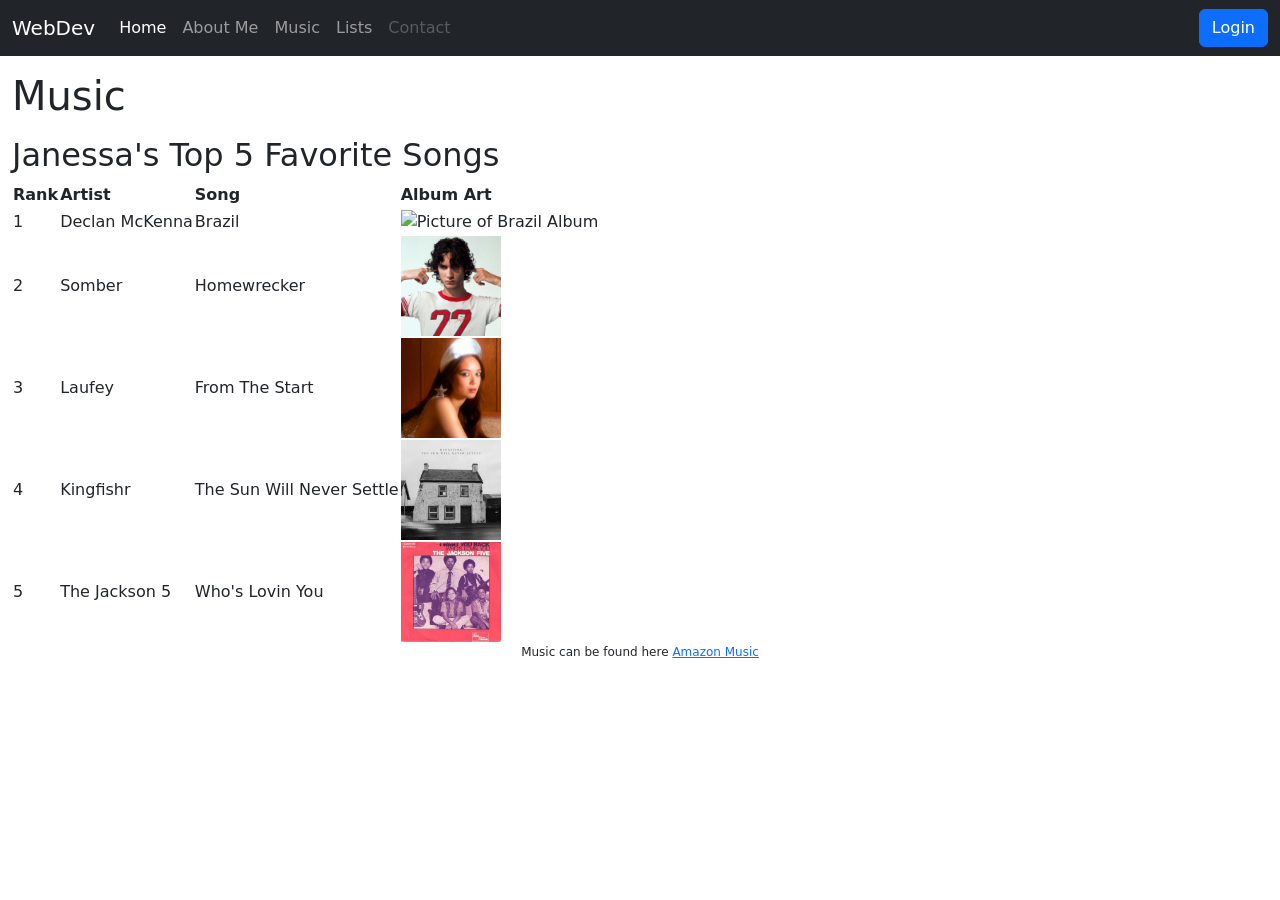
==== Version 3/user50/music.html @ d679749d "Day 10 Activity 1.3a Let's Table This Conversation My top 5 songs, names, and images assignment in v" ====
<!DOCTYPE html>
<html lang="en">
<!--Version 3.0
        Name:
        Date Completed:
    -->

<head>

    <title>Music for Web Dev User ## </title>

    <!-- Meta -->
    <meta charset="utf-8">
    <meta http-equiv="X-UA-Compatible" content="IE=edge">
    <meta name="viewport" content="width=device-width, initial-scale=1, shrink-to-fit=no">
    <meta name="description" content="SHS WebDev Version 3.0 - My Favorite Music">

    <!-- CSS -->
    <!-- Bootstrap -->
    <link rel="stylesheet" href="https://cdnjs.cloudflare.com/ajax/libs/bootstrap/5.3.2/css/bootstrap.css">
    <!-- Font Awesome -->
    <link rel="stylesheet" href="https://cdnjs.cloudflare.com/ajax/libs/font-awesome/6.5.1/css/all.min.css">
    <!-- Animate -->
    <link rel="stylesheet" href="https://cdnjs.cloudflare.com/ajax/libs/animate.css/3.7.2/animate.min.css">
    <!-- Custom -->
    <link rel="stylesheet" href="">

    <!-- JavaScript -->
    <!-- These are needed to get the responsive menu to work -->
    <script src="https://cdnjs.cloudflare.com/ajax/libs/jquery/3.7.1/jquery.min.js"></script>
    <script src="https://cdnjs.cloudflare.com/ajax/libs/popper.js/2.11.8/umd/popper.min.js"></script>
    <script src="https://cdnjs.cloudflare.com/ajax/libs/bootstrap/5.3.2/js/bootstrap.bundle.min.js"></script>

    <!-- Custom styles for this template -->
    <style type="text/css">
        footer {
            font-size: 12px;
            text-align: center;
        }
        td img {
            width: 100px;
            height: 100px;
            object-fit: cover;
        }
    </style>
</head>

<body>
    <!---------------------------------- Begin the nav-bar ------------->
    <nav class="navbar navbar-expand-md navbar-dark bg-dark">
        <div class="container-fluid">
            <a href="http://shakonet.isd720.com" class="navbar-brand">WebDev</a>
            <button class="navbar-toggler" type="button" data-bs-toggle="collapse" data-bs-target="#collapsibleNavbar">
                <span class="navbar-toggler-icon"></span>
            </button>

            <div class="collapse navbar-collapse" id="collapsibleNavbar">
                <ul class="navbar-nav me-auto">
                    <!--↓↓↓↓↓↓↓↓↓↓↓↓↓↓↓↓↓↓↓↓↓↓ Edit These Items in your NavBar ↓↓↓↓↓↓↓↓↓↓↓↓↓↓↓-->
                    <li class="nav-item">
                        <a href="index.html" class="nav-link active">Home</a>
                    </li>
                    <li class="nav-item">
                        <a href="aboutMe.html" class="nav-link">About Me</a>
                    </li>
                    <li class="nav-item">
                        <a href="music.html" class="nav-link">Music</a>
                    </li>
                    <li class="nav-item">
                        <a href="list.html" class="nav-link">Lists</a>
                    </li>
                    <li class="nav-item">
                        <a href="mailto:sample@gmail.com?Subject=Hello" class="nav-link disabled" tabindex="-1">Contact</a>
                    </li>
                    <!--↑↑↑↑↑↑↑↑↑↑↑↑↑↑↑↑↑↑↑↑↑↑↑ Edit These Items in your NavBar ↑↑↑↑↑↑↑↑↑↑↑↑↑↑-->
                </ul>
                <form class="d-flex">
                    <button class="btn btn-primary" type="button">Login</button>
                </form>
            </div>
        </div>
    </nav>
    <!---------------------------------- End the nav-bar ------------------------------------->

    <main class="container-fluid mt-3">

        <h1 class="text-left my-3" tabindex="0">Music</h1>
        <!-- Edit this line for the title of your page -->

        <!--↓↓↓↓↓↓↓↓↓↓↓↓↓↓↓↓↓↓↓↓↓↓ Put your content below this line ↓↓↓↓↓↓↓↓↓↓↓↓↓↓↓↓↓↓↓↓↓↓-->
        <h2>Janessa's Top 5 Favorite Songs</h2>
        <table id="songs">
            <thead>
                <tr>
                    <th>Rank</th>
                    <th>Artist</th>
                    <th>Song</th>
                    <th>Album Art</th>
                </tr>
            </thead>
            <tr>
                <td>1</td>
                <td>Declan McKenna </td>
                <td>Brazil</td>
                <td><img src="https://f4.bcbits.com/img/a2532018766_10.jpg" alt="Picture of Brazil Album"></td>
            </tr>
            <tr>
                <td>2</td>
                <td>Somber</td>
                <td>Homewrecker</td>
                <td><img src="images/somber.jpg"></td>
            </tr>
            <tr>
                <td>3</td>
                <td>Laufey</td>
                <td>From The Start</td>
                <td><img src="images/FTS.jpg"></td>
            </tr>
            <tr>
                <td>4</td>
                <td>Kingfishr</td>
                <td>The Sun Will Never Settle</td>
                <td><img src="images/Kingfishr.png"></td>
            </tr>
            <tr>
                <td>5</td>
                <td>The Jackson 5</td>
                <td>Who's Lovin You</td>
                <td><img src="images/J5.jpg"></td>
            </tr>
        </table>
    </main>
    <!--↑↑↑↑↑↑↑↑↑↑↑↑↑↑↑↑↑↑↑↑↑↑ Make sure all your content is above this line ↑↑↑↑↑↑↑↑↑↑↑↑↑↑↑↑↑↑↑↑↑↑-->


    <!---------------------------------- Begin the footer ------------->
    <footer>
        <div>
            Music can be found here <a href="https://music.amazon.com"> Amazon Music</a>
        </div>
    </footer>
    <!---------------------------------- End the footer ------------->
</body>

</html>
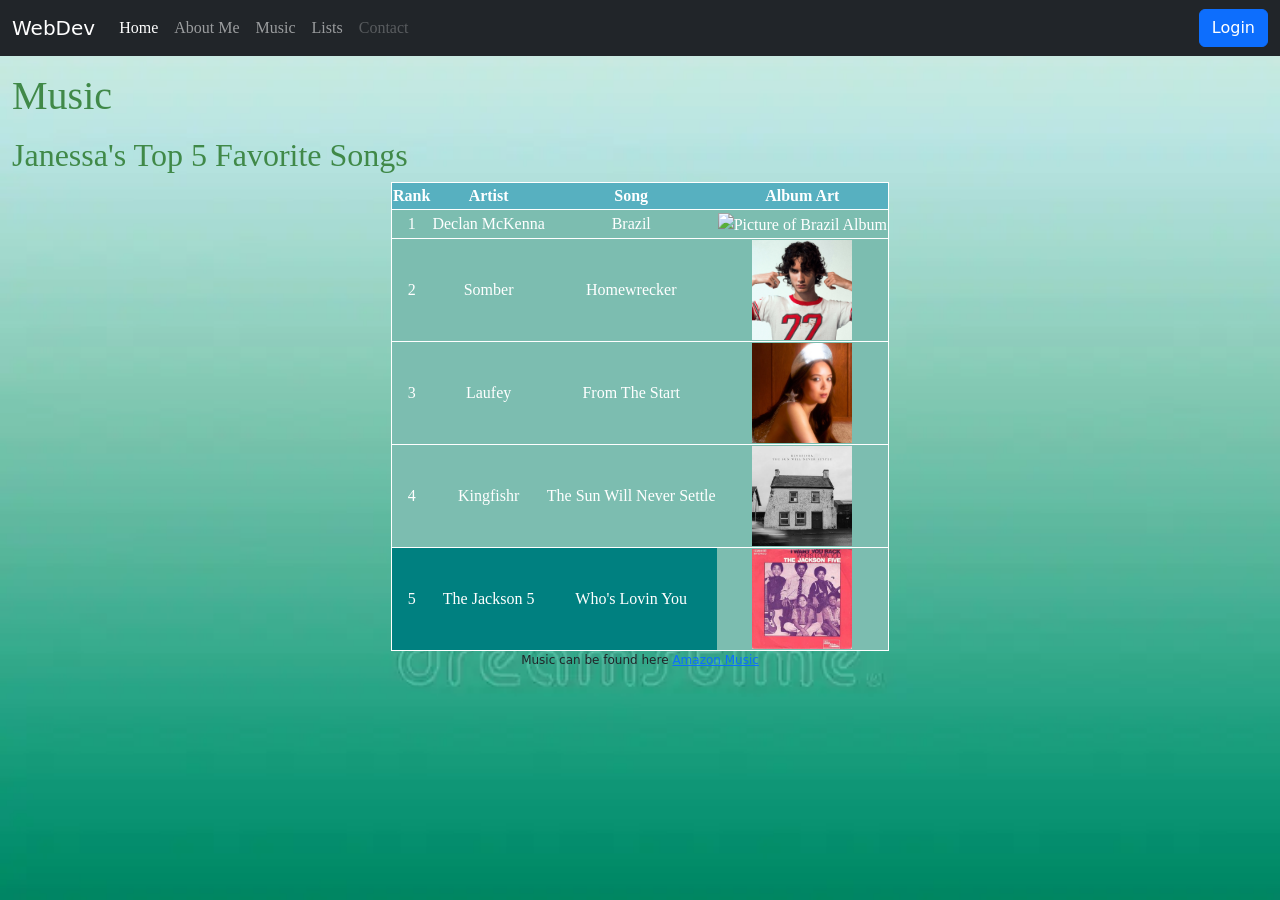
==== commit 8dc3723e: "Day 11 Activity 1.3b Make it Look Pretty Worked on list, changes to the music and favicon" ====
--- a/Version 3/user50/music.html
+++ b/Version 3/user50/music.html
@@ -8,6 +8,7 @@
 <head>
 
     <title>Music for Web Dev User ## </title>
+    <link rel="icon" type="image/x-icon" href="snicky.ico">
 
     <!-- Meta -->
     <meta charset="utf-8">
@@ -23,7 +24,7 @@
     <!-- Animate -->
     <link rel="stylesheet" href="https://cdnjs.cloudflare.com/ajax/libs/animate.css/3.7.2/animate.min.css">
     <!-- Custom -->
-    <link rel="stylesheet" href="">
+    <link rel="stylesheet" href="CSS/style.css">
 
     <!-- JavaScript -->
     <!-- These are needed to get the responsive menu to work -->
@@ -41,6 +42,15 @@
             width: 100px;
             height: 100px;
             object-fit: cover;
+        }
+        td {
+            color: white; background-color:rgb(124, 189, 176);
+        }
+        body {
+            background-image: url("background.webp");
+            background-size: cover;
+            background-repeat: no-repeat;
+            background-attachment: fixed;
         }
     </style>
 </head>
@@ -122,10 +132,10 @@
                 <td>The Sun Will Never Settle</td>
                 <td><img src="images/Kingfishr.png"></td>
             </tr>
-            <tr>
-                <td>5</td>
-                <td>The Jackson 5</td>
-                <td>Who's Lovin You</td>
+            <tr style="background-color: teal;">
+                <td style="background-color: teal;">5</td>
+                <td style="background-color: teal;">The Jackson 5</td>
+                <td style="background-color: teal;">Who's Lovin You</td>
                 <td><img src="images/J5.jpg"></td>
             </tr>
         </table>
--- a/Version 3/user50/CSS/style.css
+++ b/Version 3/user50/CSS/style.css
@@ -0,0 +1,35 @@
+table {
+	font-family: "Marker Felt", "Comic Sans MS", fantasy;
+	color: #003366;
+	margin-left: auto;
+	margin-right: auto;
+	text-align: left;
+	border-collapse: collapse;
+	border-spacing: 0px;
+}
+
+tr {
+	border: 1px solid #ffffff;
+	text-align: center;
+	background-color:#9FB6CD; 
+}
+
+th {
+	text-align: center;
+	color: #ffffff;
+	background-color: #57b0c0;
+}
+
+ol {
+	color:darkcyan;
+	font-family:fantasy; 
+}
+
+ul {
+	color:blue;
+	font-family: fantasy;
+}
+h2, h1 {
+	color:#408948;
+	font-family: Georgia, 'Times New Roman', Times, serif;
+}
